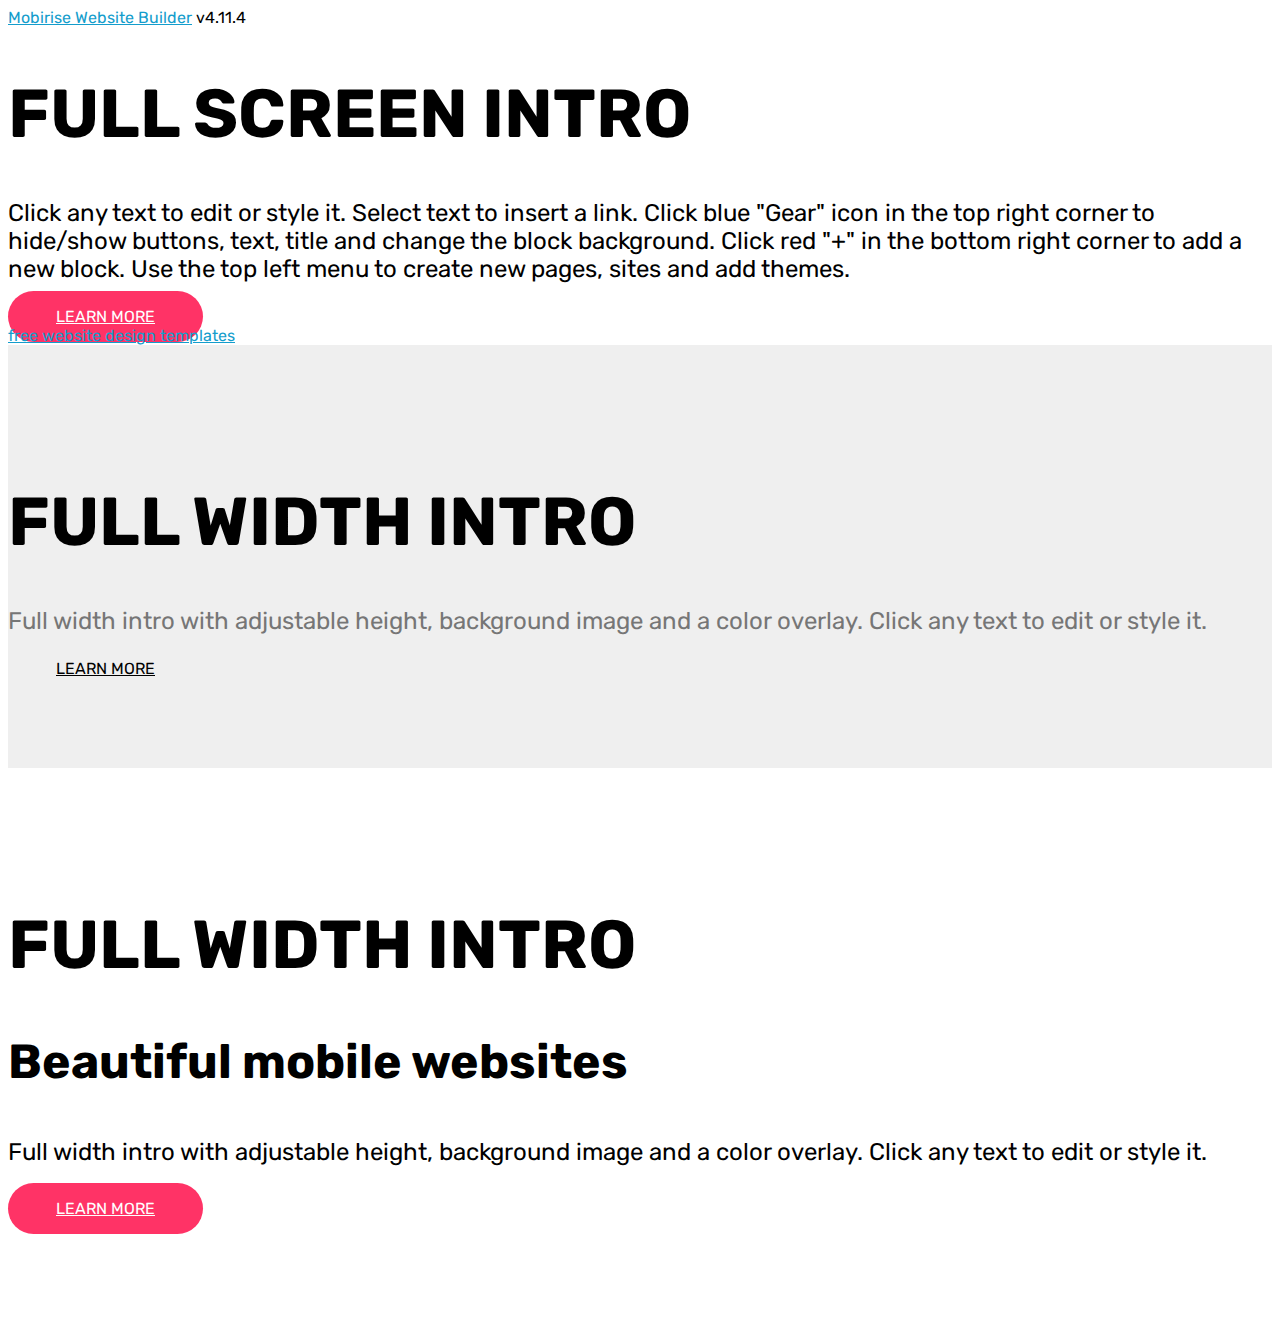
==== index.html @ 9117600d "create github pages" ====
<!DOCTYPE html>
<html  >
<head>
  <!-- Site made with Mobirise Website Builder v4.11.4, https://mobirise.com -->
  <meta charset="UTF-8">
  <meta http-equiv="X-UA-Compatible" content="IE=edge">
  <meta name="generator" content="Mobirise v4.11.4, mobirise.com">
  <meta name="viewport" content="width=device-width, initial-scale=1, minimum-scale=1">
  <link rel="shortcut icon" href="assets/images/logo4.png" type="image/x-icon">
  <meta name="description" content="">
  
  <title>Home</title>
  <link rel="stylesheet" href="assets/web/assets/mobirise-icons/mobirise-icons.css">
  <link rel="stylesheet" href="assets/bootstrap/css/bootstrap.min.css">
  <link rel="stylesheet" href="assets/bootstrap/css/bootstrap-grid.min.css">
  <link rel="stylesheet" href="assets/bootstrap/css/bootstrap-reboot.min.css">
  <link rel="stylesheet" href="assets/tether/tether.min.css">
  <link rel="stylesheet" href="assets/theme/css/style.css">
  <link rel="preload" as="style" href="assets/mobirise/css/mbr-additional.css"><link rel="stylesheet" href="assets/mobirise/css/mbr-additional.css" type="text/css">
  
  
  
</head>
<body>
  <section class="cid-rTSe61TqvQ mbr-fullscreen mbr-parallax-background" id="header2-0">

    

    <div class="mbr-overlay" style="opacity: 0.5; background-color: rgb(35, 35, 35);"></div>

    <div class="container align-center">
        <div class="row justify-content-md-center">
            <div class="mbr-white col-md-10">
                <h1 class="mbr-section-title mbr-bold pb-3 mbr-fonts-style display-1">
                    FULL SCREEN INTRO
                </h1>
                
                <p class="mbr-text pb-3 mbr-fonts-style display-5">
                    Click any text to edit or style it. Select text to insert a link. Click blue "Gear" icon in the top right corner to hide/show buttons, text, title and change the block background. Click red "+" in the bottom right corner to add a new block. Use the top left menu to create new pages, sites and add themes.
                </p>
                <div class="mbr-section-btn">
                    <a class="btn btn-md btn-secondary display-4" href="https://mobirise.co">LEARN MORE</a>
                    <a class="btn btn-md btn-white-outline display-4" href="https://mobirise.co">LIVE DEMO</a>
                </div>
            </div>
        </div>
    </div>
    <div class="mbr-arrow hidden-sm-down" aria-hidden="true">
        <a href="#next">
            <i class="mbri-down mbr-iconfont"></i>
        </a>
    </div>
</section>

<section class="engine"><a href="https://mobirise.info/m">free website design templates</a></section><section class="header1 cid-rTSe6mkwZi" id="header16-1">

    

    

    <div class="container">
        <div class="row justify-content-md-center">
            <div class="col-md-10 align-center">
                <h1 class="mbr-section-title mbr-bold pb-3 mbr-fonts-style display-1">
                    FULL WIDTH INTRO
                </h1>
                
                <p class="mbr-text pb-3 mbr-fonts-style display-5">
                    Full width intro with adjustable height, background image and a color overlay. Click any text to edit or style it.
                </p>
                <div class="mbr-section-btn"><a class="btn btn-md btn-black-outline display-4" href="https://mobirise.co">LEARN MORE</a>
                </div>
            </div>
        </div>
    </div>

</section>

<section class="header1 cid-rTSe6FiL7H mbr-parallax-background" id="header1-2">

    

    <div class="mbr-overlay" style="opacity: 0.6; background-color: rgb(20, 157, 204);">
    </div>

    <div class="container">
        <div class="row justify-content-md-center">
            <div class="mbr-white col-md-10">
                <h1 class="mbr-section-title align-center mbr-bold pb-3 mbr-fonts-style display-1">
                    FULL WIDTH INTRO
                </h1>
                <h3 class="mbr-section-subtitle align-center mbr-light pb-3 mbr-fonts-style display-2">
                    Beautiful mobile websites
                </h3>
                <p class="mbr-text align-center pb-3 mbr-fonts-style display-5">
                    Full width intro with adjustable height, background image and a color overlay. Click any text to edit or style it.
                </p>
                <div class="mbr-section-btn align-center"><a class="btn btn-md btn-secondary display-4" href="https://mobirise.co">
                        <span class="mbr-iconfont mbri-file"></span>LEARN MORE</a></div>
            </div>
        </div>
    </div>

</section>


  <script src="assets/web/assets/jquery/jquery.min.js"></script>
  <script src="assets/popper/popper.min.js"></script>
  <script src="assets/bootstrap/js/bootstrap.min.js"></script>
  <script src="assets/tether/tether.min.js"></script>
  <script src="assets/smoothscroll/smooth-scroll.js"></script>
  <script src="assets/parallax/jarallax.min.js"></script>
  <script src="assets/theme/js/script.js"></script>
  
  
</body>
</html>
---- assets/mobirise/css/mbr-additional.css ----
@import url(https://fonts.googleapis.com/css?family=Rubik:300,300i,400,400i,500,500i,700,700i,900,900i&display=swap);





body {
  font-family: Rubik;
}
.display-1 {
  font-family: 'Rubik', sans-serif;
  font-size: 4.25rem;
  font-display: swap;
}
.display-1 > .mbr-iconfont {
  font-size: 6.8rem;
}
.display-2 {
  font-family: 'Rubik', sans-serif;
  font-size: 3rem;
  font-display: swap;
}
.display-2 > .mbr-iconfont {
  font-size: 4.8rem;
}
.display-4 {
  font-family: 'Rubik', sans-serif;
  font-size: 1rem;
  font-display: swap;
}
.display-4 > .mbr-iconfont {
  font-size: 1.6rem;
}
.display-5 {
  font-family: 'Rubik', sans-serif;
  font-size: 1.5rem;
  font-display: swap;
}
.display-5 > .mbr-iconfont {
  font-size: 2.4rem;
}
.display-7 {
  font-family: 'Rubik', sans-serif;
  font-size: 1rem;
  font-display: swap;
}
.display-7 > .mbr-iconfont {
  font-size: 1.6rem;
}
/* ---- Fluid typography for mobile devices ---- */
/* 1.4 - font scale ratio ( bootstrap == 1.42857 ) */
/* 100vw - current viewport width */
/* (48 - 20)  48 == 48rem == 768px, 20 == 20rem == 320px(minimal supported viewport) */
/* 0.65 - min scale variable, may vary */
@media (max-width: 768px) {
  .display-1 {
    font-size: 3.4rem;
    font-size: calc( 2.1374999999999997rem + (4.25 - 2.1374999999999997) * ((100vw - 20rem) / (48 - 20)));
    line-height: calc( 1.4 * (2.1374999999999997rem + (4.25 - 2.1374999999999997) * ((100vw - 20rem) / (48 - 20))));
  }
  .display-2 {
    font-size: 2.4rem;
    font-size: calc( 1.7rem + (3 - 1.7) * ((100vw - 20rem) / (48 - 20)));
    line-height: calc( 1.4 * (1.7rem + (3 - 1.7) * ((100vw - 20rem) / (48 - 20))));
  }
  .display-4 {
    font-size: 0.8rem;
    font-size: calc( 1rem + (1 - 1) * ((100vw - 20rem) / (48 - 20)));
    line-height: calc( 1.4 * (1rem + (1 - 1) * ((100vw - 20rem) / (48 - 20))));
  }
  .display-5 {
    font-size: 1.2rem;
    font-size: calc( 1.175rem + (1.5 - 1.175) * ((100vw - 20rem) / (48 - 20)));
    line-height: calc( 1.4 * (1.175rem + (1.5 - 1.175) * ((100vw - 20rem) / (48 - 20))));
  }
}
/* Buttons */
.btn {
  padding: 1rem 3rem;
  border-radius: 3px;
}
.btn-sm {
  padding: 0.6rem 1.5rem;
  border-radius: 3px;
}
.btn-md {
  padding: 1rem 3rem;
  border-radius: 3px;
}
.btn-lg {
  padding: 1.2rem 3.2rem;
  border-radius: 3px;
}
.bg-primary {
  background-color: #149dcc !important;
}
.bg-success {
  background-color: #f7ed4a !important;
}
.bg-info {
  background-color: #82786e !important;
}
.bg-warning {
  background-color: #879a9f !important;
}
.bg-danger {
  background-color: #b1a374 !important;
}
.btn-primary,
.btn-primary:active {
  background-color: #149dcc !important;
  border-color: #149dcc !important;
  color: #ffffff !important;
}
.btn-primary:hover,
.btn-primary:focus,
.btn-primary.focus,
.btn-primary.active {
  color: #ffffff !important;
  background-color: #0d6786 !important;
  border-color: #0d6786 !important;
}
.btn-primary.disabled,
.btn-primary:disabled {
  color: #ffffff !important;
  background-color: #0d6786 !important;
  border-color: #0d6786 !important;
}
.btn-secondary,
.btn-secondary:active {
  background-color: #ff3366 !important;
  border-color: #ff3366 !important;
  color: #ffffff !important;
}
.btn-secondary:hover,
.btn-secondary:focus,
.btn-secondary.focus,
.btn-secondary.active {
  color: #ffffff !important;
  background-color: #e50039 !important;
  border-color: #e50039 !important;
}
.btn-secondary.disabled,
.btn-secondary:disabled {
  color: #ffffff !important;
  background-color: #e50039 !important;
  border-color: #e50039 !important;
}
.btn-info,
.btn-info:active {
  background-color: #82786e !important;
  border-color: #82786e !important;
  color: #ffffff !important;
}
.btn-info:hover,
.btn-info:focus,
.btn-info.focus,
.btn-info.active {
  color: #ffffff !important;
  background-color: #59524b !important;
  border-color: #59524b !important;
}
.btn-info.disabled,
.btn-info:disabled {
  color: #ffffff !important;
  background-color: #59524b !important;
  border-color: #59524b !important;
}
.btn-success,
.btn-success:active {
  background-color: #f7ed4a !important;
  border-color: #f7ed4a !important;
  color: #3f3c03 !important;
}
.btn-success:hover,
.btn-success:focus,
.btn-success.focus,
.btn-success.active {
  color: #3f3c03 !important;
  background-color: #eadd0a !important;
  border-color: #eadd0a !important;
}
.btn-success.disabled,
.btn-success:disabled {
  color: #3f3c03 !important;
  background-color: #eadd0a !important;
  border-color: #eadd0a !important;
}
.btn-warning,
.btn-warning:active {
  background-color: #879a9f !important;
  border-color: #879a9f !important;
  color: #ffffff !important;
}
.btn-warning:hover,
.btn-warning:focus,
.btn-warning.focus,
.btn-warning.active {
  color: #ffffff !important;
  background-color: #617479 !important;
  border-color: #617479 !important;
}
.btn-warning.disabled,
.btn-warning:disabled {
  color: #ffffff !important;
  background-color: #617479 !important;
  border-color: #617479 !important;
}
.btn-danger,
.btn-danger:active {
  background-color: #b1a374 !important;
  border-color: #b1a374 !important;
  color: #ffffff !important;
}
.btn-danger:hover,
.btn-danger:focus,
.btn-danger.focus,
.btn-danger.active {
  color: #ffffff !important;
  background-color: #8b7d4e !important;
  border-color: #8b7d4e !important;
}
.btn-danger.disabled,
.btn-danger:disabled {
  color: #ffffff !important;
  background-color: #8b7d4e !important;
  border-color: #8b7d4e !important;
}
.btn-white {
  color: #333333 !important;
}
.btn-white,
.btn-white:active {
  background-color: #ffffff !important;
  border-color: #ffffff !important;
  color: #808080 !important;
}
.btn-white:hover,
.btn-white:focus,
.btn-white.focus,
.btn-white.active {
  color: #808080 !important;
  background-color: #d9d9d9 !important;
  border-color: #d9d9d9 !important;
}
.btn-white.disabled,
.btn-white:disabled {
  color: #808080 !important;
  background-color: #d9d9d9 !important;
  border-color: #d9d9d9 !important;
}
.btn-black,
.btn-black:active {
  background-color: #333333 !important;
  border-color: #333333 !important;
  color: #ffffff !important;
}
.btn-black:hover,
.btn-black:focus,
.btn-black.focus,
.btn-black.active {
  color: #ffffff !important;
  background-color: #0d0d0d !important;
  border-color: #0d0d0d !important;
}
.btn-black.disabled,
.btn-black:disabled {
  color: #ffffff !important;
  background-color: #0d0d0d !important;
  border-color: #0d0d0d !important;
}
.btn-primary-outline,
.btn-primary-outline:active {
  background: none;
  border-color: #0b566f;
  color: #0b566f;
}
.btn-primary-outline:hover,
.btn-primary-outline:focus,
.btn-primary-outline.focus,
.btn-primary-outline.active {
  color: #ffffff;
  background-color: #149dcc;
  border-color: #149dcc;
}
.btn-primary-outline.disabled,
.btn-primary-outline:disabled {
  color: #ffffff !important;
  background-color: #149dcc !important;
  border-color: #149dcc !important;
}
.btn-secondary-outline,
.btn-secondary-outline:active {
  background: none;
  border-color: #cc0033;
  color: #cc0033;
}
.btn-secondary-outline:hover,
.btn-secondary-outline:focus,
.btn-secondary-outline.focus,
.btn-secondary-outline.active {
  color: #ffffff;
  background-color: #ff3366;
  border-color: #ff3366;
}
.btn-secondary-outline.disabled,
.btn-secondary-outline:disabled {
  color: #ffffff !important;
  background-color: #ff3366 !important;
  border-color: #ff3366 !important;
}
.btn-info-outline,
.btn-info-outline:active {
  background: none;
  border-color: #4b453f;
  color: #4b453f;
}
.btn-info-outline:hover,
.btn-info-outline:focus,
.btn-info-outline.focus,
.btn-info-outline.active {
  color: #ffffff;
  background-color: #82786e;
  border-color: #82786e;
}
.btn-info-outline.disabled,
.btn-info-outline:disabled {
  color: #ffffff !important;
  background-color: #82786e !important;
  border-color: #82786e !important;
}
.btn-success-outline,
.btn-success-outline:active {
  background: none;
  border-color: #d2c609;
  color: #d2c609;
}
.btn-success-outline:hover,
.btn-success-outline:focus,
.btn-success-outline.focus,
.btn-success-outline.active {
  color: #3f3c03;
  background-color: #f7ed4a;
  border-color: #f7ed4a;
}
.btn-success-outline.disabled,
.btn-success-outline:disabled {
  color: #3f3c03 !important;
  background-color: #f7ed4a !important;
  border-color: #f7ed4a !important;
}
.btn-warning-outline,
.btn-warning-outline:active {
  background: none;
  border-color: #55666b;
  color: #55666b;
}
.btn-warning-outline:hover,
.btn-warning-outline:focus,
.btn-warning-outline.focus,
.btn-warning-outline.active {
  color: #ffffff;
  background-color: #879a9f;
  border-color: #879a9f;
}
.btn-warning-outline.disabled,
.btn-warning-outline:disabled {
  color: #ffffff !important;
  background-color: #879a9f !important;
  border-color: #879a9f !important;
}
.btn-danger-outline,
.btn-danger-outline:active {
  background: none;
  border-color: #7a6e45;
  color: #7a6e45;
}
.btn-danger-outline:hover,
.btn-danger-outline:focus,
.btn-danger-outline.focus,
.btn-danger-outline.active {
  color: #ffffff;
  background-color: #b1a374;
  border-color: #b1a374;
}
.btn-danger-outline.disabled,
.btn-danger-outline:disabled {
  color: #ffffff !important;
  background-color: #b1a374 !important;
  border-color: #b1a374 !important;
}
.btn-black-outline,
.btn-black-outline:active {
  background: none;
  border-color: #000000;
  color: #000000;
}
.btn-black-outline:hover,
.btn-black-outline:focus,
.btn-black-outline.focus,
.btn-black-outline.active {
  color: #ffffff;
  background-color: #333333;
  border-color: #333333;
}
.btn-black-outline.disabled,
.btn-black-outline:disabled {
  color: #ffffff !important;
  background-color: #333333 !important;
  border-color: #333333 !important;
}
.btn-white-outline,
.btn-white-outline:active,
.btn-white-outline.active {
  background: none;
  border-color: #ffffff;
  color: #ffffff;
}
.btn-white-outline:hover,
.btn-white-outline:focus,
.btn-white-outline.focus {
  color: #333333;
  background-color: #ffffff;
  border-color: #ffffff;
}
.text-primary {
  color: #149dcc !important;
}
.text-secondary {
  color: #ff3366 !important;
}
.text-success {
  color: #f7ed4a !important;
}
.text-info {
  color: #82786e !important;
}
.text-warning {
  color: #879a9f !important;
}
.text-danger {
  color: #b1a374 !important;
}
.text-white {
  color: #ffffff !important;
}
.text-black {
  color: #000000 !important;
}
a.text-primary:hover,
a.text-primary:focus {
  color: #0b566f !important;
}
a.text-secondary:hover,
a.text-secondary:focus {
  color: #cc0033 !important;
}
a.text-success:hover,
a.text-success:focus {
  color: #d2c609 !important;
}
a.text-info:hover,
a.text-info:focus {
  color: #4b453f !important;
}
a.text-warning:hover,
a.text-warning:focus {
  color: #55666b !important;
}
a.text-danger:hover,
a.text-danger:focus {
  color: #7a6e45 !important;
}
a.text-white:hover,
a.text-white:focus {
  color: #b3b3b3 !important;
}
a.text-black:hover,
a.text-black:focus {
  color: #4d4d4d !important;
}
.alert-success {
  background-color: #70c770;
}
.alert-info {
  background-color: #82786e;
}
.alert-warning {
  background-color: #879a9f;
}
.alert-danger {
  background-color: #b1a374;
}
.mbr-section-btn a.btn:not(.btn-form) {
  border-radius: 100px;
}
.mbr-section-btn a.btn:not(.btn-form):hover,
.mbr-section-btn a.btn:not(.btn-form):focus {
  box-shadow: none !important;
}
.mbr-section-btn a.btn:not(.btn-form):hover,
.mbr-section-btn a.btn:not(.btn-form):focus {
  box-shadow: 0 10px 40px 0 rgba(0, 0, 0, 0.2) !important;
  -webkit-box-shadow: 0 10px 40px 0 rgba(0, 0, 0, 0.2) !important;
}
.mbr-gallery-filter li a {
  border-radius: 100px !important;
}
.mbr-gallery-filter li.active .btn {
  background-color: #149dcc;
  border-color: #149dcc;
  color: #ffffff;
}
.mbr-gallery-filter li.active .btn:focus {
  box-shadow: none;
}
.nav-tabs .nav-link {
  border-radius: 100px !important;
}
a,
a:hover {
  color: #149dcc;
}
.mbr-plan-header.bg-primary .mbr-plan-subtitle,
.mbr-plan-header.bg-primary .mbr-plan-price-desc {
  color: #b4e6f8;
}
.mbr-plan-header.bg-success .mbr-plan-subtitle,
.mbr-plan-header.bg-success .mbr-plan-price-desc {
  color: #ffffff;
}
.mbr-plan-header.bg-info .mbr-plan-subtitle,
.mbr-plan-header.bg-info .mbr-plan-price-desc {
  color: #beb8b2;
}
.mbr-plan-header.bg-warning .mbr-plan-subtitle,
.mbr-plan-header.bg-warning .mbr-plan-price-desc {
  color: #ced6d8;
}
.mbr-plan-header.bg-danger .mbr-plan-subtitle,
.mbr-plan-header.bg-danger .mbr-plan-price-desc {
  color: #dfd9c6;
}
/* Scroll to top button*/
.scrollToTop_wraper {
  display: none;
}
.form-control {
  font-family: 'Rubik', sans-serif;
  font-size: 1rem;
  font-display: swap;
}
.form-control > .mbr-iconfont {
  font-size: 1.6rem;
}
blockquote {
  border-color: #149dcc;
}
/* Forms */
.mbr-form .btn {
  margin: .4rem 0;
}
.mbr-form .input-group-btn a.btn {
  border-radius: 100px !important;
}
.mbr-form .input-group-btn a.btn:hover {
  box-shadow: 0 10px 40px 0 rgba(0, 0, 0, 0.2);
}
.mbr-form .input-group-btn button[type="submit"] {
  border-radius: 100px !important;
  padding: 1rem 3rem;
}
.mbr-form .input-group-btn button[type="submit"]:hover {
  box-shadow: 0 10px 40px 0 rgba(0, 0, 0, 0.2);
}
.form2 .form-control {
  border-top-left-radius: 100px;
  border-bottom-left-radius: 100px;
}
.form2 .input-group-btn a.btn {
  border-top-left-radius: 0 !important;
  border-bottom-left-radius: 0 !important;
}
.form2 .input-group-btn button[type="submit"] {
  border-top-left-radius: 0 !important;
  border-bottom-left-radius: 0 !important;
}
.form3 input[type="email"] {
  border-radius: 100px !important;
}
@media (max-width: 349px) {
  .form2 input[type="email"] {
    border-radius: 100px !important;
  }
  .form2 .input-group-btn a.btn {
    border-radius: 100px !important;
  }
  .form2 .input-group-btn button[type="submit"] {
    border-radius: 100px !important;
  }
}
@media (max-width: 767px) {
  .btn {
    font-size: .75rem !important;
  }
  .btn .mbr-iconfont {
    font-size: 1rem !important;
  }
}
/* Footer */
.mbr-footer-content li::before,
.mbr-footer .mbr-contacts li::before {
  background: #149dcc;
}
.mbr-footer-content li a:hover,
.mbr-footer .mbr-contacts li a:hover {
  color: #149dcc;
}
.footer3 input[type="email"],
.footer4 input[type="email"] {
  border-radius: 100px !important;
}
.footer3 .input-group-btn a.btn,
.footer4 .input-group-btn a.btn {
  border-radius: 100px !important;
}
.footer3 .input-group-btn button[type="submit"],
.footer4 .input-group-btn button[type="submit"] {
  border-radius: 100px !important;
}
/* Headers*/
.header13 .form-inline input[type="email"],
.header14 .form-inline input[type="email"] {
  border-radius: 100px;
}
.header13 .form-inline input[type="text"],
.header14 .form-inline input[type="text"] {
  border-radius: 100px;
}
.header13 .form-inline input[type="tel"],
.header14 .form-inline input[type="tel"] {
  border-radius: 100px;
}
.header13 .form-inline a.btn,
.header14 .form-inline a.btn {
  border-radius: 100px;
}
.header13 .form-inline button,
.header14 .form-inline button {
  border-radius: 100px !important;
}
@media screen and (-ms-high-contrast: active), (-ms-high-contrast: none) {
  .card-wrapper {
    flex: auto !important;
  }
}
.jq-selectbox li:hover,
.jq-selectbox li.selected {
  background-color: #149dcc;
  color: #ffffff;
}
.jq-selectbox .jq-selectbox__trigger-arrow,
.jq-number__spin.minus:after,
.jq-number__spin.plus:after {
  transition: 0.4s;
  border-top-color: currentColor;
  border-bottom-color: currentColor;
}
.jq-selectbox:hover .jq-selectbox__trigger-arrow,
.jq-number__spin.minus:hover:after,
.jq-number__spin.plus:hover:after {
  border-top-color: #149dcc;
  border-bottom-color: #149dcc;
}
.xdsoft_datetimepicker .xdsoft_calendar td.xdsoft_default,
.xdsoft_datetimepicker .xdsoft_calendar td.xdsoft_current,
.xdsoft_datetimepicker .xdsoft_timepicker .xdsoft_time_box > div > div.xdsoft_current {
  color: #ffffff !important;
  background-color: #149dcc !important;
  box-shadow: none !important;
}
.xdsoft_datetimepicker .xdsoft_calendar td:hover,
.xdsoft_datetimepicker .xdsoft_timepicker .xdsoft_time_box > div > div:hover {
  color: #ffffff !important;
  background: #ff3366 !important;
  box-shadow: none !important;
}
.lazy-bg {
  background-image: none !important;
}
.lazy-placeholder:not(section),
.lazy-none {
  display: block;
  position: relative;
  padding-bottom: 56.25%;
}
iframe.lazy-placeholder,
.lazy-placeholder:after {
  content: '';
  position: absolute;
  width: 100px;
  height: 100px;
  background: transparent no-repeat center;
  background-size: contain;
  top: 50%;
  left: 50%;
  transform: translateX(-50%) translateY(-50%);
  background-image: url("data:image/svg+xml;charset=UTF-8,%3csvg width='32' height='32' viewBox='0 0 64 64' xmlns='http://www.w3.org/2000/svg' stroke='%23149dcc' %3e%3cg fill='none' fill-rule='evenodd'%3e%3cg transform='translate(16 16)' stroke-width='2'%3e%3ccircle stroke-opacity='.5' cx='16' cy='16' r='16'/%3e%3cpath d='M32 16c0-9.94-8.06-16-16-16'%3e%3canimateTransform attributeName='transform' type='rotate' from='0 16 16' to='360 16 16' dur='1s' repeatCount='indefinite'/%3e%3c/path%3e%3c/g%3e%3c/g%3e%3c/svg%3e");
}
section.lazy-placeholder:after {
  opacity: 0.3;
}
.cid-rTSe61TqvQ {
  background-image: url("../../../assets/images/background4.jpg");
}
.cid-rTSe6mkwZi {
  padding-top: 90px;
  padding-bottom: 90px;
  background-color: #efefef;
}
.cid-rTSe6mkwZi P {
  color: #767676;
}
.cid-rTSe6FiL7H {
  padding-top: 90px;
  padding-bottom: 90px;
  background-image: url("../../../assets/images/background4.jpg");
}
.cid-rTSe9oNxMF {
  padding-top: 75px;
  padding-bottom: 75px;
  background-image: url("../../../assets/images/background4.jpg");
}
.cid-rTSe9oNxMF .mbr-media span {
  font-size: 48px;
  cursor: pointer;
  background-color: #ffffff;
  border-radius: 50%;
  width: 6rem;
  height: 6rem;
  line-height: 6rem;
  position: relative;
  display: inline-block;
  transition: all 0.25s;
  color: #353535;
}
.cid-rTSe9oNxMF .mbr-media span.mbri-play:before {
  position: absolute;
  left: 50%;
  -webkit-transform: translateX(-35%);
  -moz-transform: translateX(-35%);
  -ms-transform: translateX(-35%);
  -o-transform: translateX(-35%);
  transform: translateX(-35%);
}
.cid-rTSe9oNxMF .modalWindow {
  position: fixed;
  z-index: 5000;
  left: 0;
  top: 0;
  background-color: rgba(61, 61, 61, 0.65);
  width: 100%;
  height: 100%;
}
.cid-rTSe9oNxMF .modalWindow .modalWindow-container {
  display: table-cell;
  vertical-align: middle;
}
.cid-rTSe9oNxMF .modalWindow .modalWindow-video {
  height: calc(44.9943757vw);
  width: 80vw;
  margin: 0 auto;
}
.cid-rTSe9oNxMF a.close {
  position: absolute;
  right: 4vw;
  top: 4vh;
  color: #ffffff;
  z-index: 5000000;
  font-size: 37px;
  background: #000;
  padding: 20px;
  border-radius: 50%;
}
.cid-rTSe9oNxMF a.close:hover {
  color: #ffffff;
}
.cid-rTSe9EckKl {
  background-image: url("../../../assets/images/background3.jpg");
}
.cid-rTSe9EckKl h1 {
  color: #616161;
}
.cid-rTSe9EckKl h2,
.cid-rTSe9EckKl h3,
.cid-rTSe9EckKl p {
  color: #767676;
}
.cid-rTSe9EckKl .mbr-section-subtitle {
  font-style: italic;
}
.cid-rTSebx6vmB {
  padding-top: 90px;
  padding-bottom: 90px;
  background-color: #ffffff;
}
.cid-rTSebx6vmB .mbr-section-subtitle {
  color: #767676;
  font-weight: 300;
}
.cid-rTSebx6vmB .media-container-row {
  word-wrap: break-word;
  word-break: break-word;
  align-items: stretch;
  -webkit-align-items: stretch;
}
.cid-rTSebx6vmB .card_cont {
  -o-transition: all .5s;
  -ms-transition: all .5s;
  -moz-transition: all .5s;
  -webkit-transition: all .5s;
  transition: all .5s;
  -o-backface-visibility: hidden;
  -ms-backface-visibility: hidden;
  -moz-backface-visibility: hidden;
  -webkit-backface-visibility: hidden;
  backface-visibility: hidden;
  position: absolute;
  top: 0px;
  left: 0px;
  text-align: center;
  background-color: #eee;
}
.cid-rTSebx6vmB .card-front {
  z-index: 2;
  padding: 0;
  width: 100%;
  height: 100%;
  overflow: hidden;
}
.cid-rTSebx6vmB .card-front img {
  height: 100%;
  min-width: 100%;
  width: auto;
}
.cid-rTSebx6vmB .card_back {
  width: 100%;
  height: 100%;
  padding: 30px 30px;
  color: #ffffff;
  background-color: #55b4d4;
  z-index: 1;
  margin: 0;
  text-align: center;
  overflow: hidden;
  -o-transform: rotateY(-180deg);
  -ms-transform: rotateY(-180deg);
  -moz-transform: rotateY(-180deg);
  -webkit-transform: rotateY(-180deg);
  transform: rotateY(-180deg);
}
.cid-rTSebx6vmB .card {
  min-height: 300px;
}
.cid-rTSebx6vmB .card:hover .card-front {
  z-index: 1;
  -o-transform: rotateY(180deg);
  -ms-transform: rotateY(180deg);
  -moz-transform: rotateY(180deg);
  -webkit-transform: rotateY(180deg);
  transform: rotateY(180deg);
}
.cid-rTSebx6vmB .card:hover .card_back {
  z-index: 2;
  -o-transform: rotateY(0deg);
  -ms-transform: rotateY(0deg);
  -moz-transform: rotateY(0deg);
  -webkit-transform: rotateY(0deg);
  transform: rotateY(0deg);
}
.cid-rTSebx6vmB .builderCard .card_back {
  border-bottom-left-radius: 100px;
}
.cid-rTSebx6vmB .builderCard .card_cont {
  -o-backface-visibility: hidden;
  -ms-backface-visibility: hidd;
  -moz-backface-visibility: visible;
  -webkit-backface-visibility: visible;
  backface-visibility: visible;
}
.cid-rTSebZxuBo {
  padding-top: 90px;
  padding-bottom: 90px;
  background-color: #f9f9f9;
}
.cid-rTSebZxuBo .mbr-section-btn > * {
  margin: 0;
}
.cid-rTSebZxuBo h4 {
  font-weight: 500;
}
.cid-rTSebZxuBo p {
  color: #232323;
}
.cid-rTSebZxuBo .aside-content {
  -webkit-flex-basis: 100%;
  flex-basis: 100%;
  display: flex;
  flex-direction: column;
  justify-content: center;
}
.cid-rTSebZxuBo .block-content {
  display: -webkit-flex;
  flex-direction: column;
  -webkit-flex-direction: column;
  word-break: break-word;
}
.cid-rTSebZxuBo .media {
  margin: initial;
  align-items: center;
  -webkit-align-items: center;
}
.cid-rTSebZxuBo .mbr-figure {
  align-self: flex-start;
  -webkit-align-self: flex-start;
  -webkit-flex-shrink: 0;
  flex-shrink: 0;
}
.cid-rTSebZxuBo .card-img {
  padding-right: 2rem;
  width: auto;
}
.cid-rTSebZxuBo .card-img span {
  font-size: 72px;
  color: #707070;
}
@media (min-width: 992px) {
  .cid-rTSebZxuBo .mbr-figure {
    padding-right: 4rem;
  }
}
@media (max-width: 991px) {
  .cid-rTSebZxuBo .mbr-figure {
    padding-right: 0;
    padding-bottom: 1rem;
    margin-bottom: 2rem;
  }
}
@media (max-width: 300px) {
  .cid-rTSebZxuBo .card-img span {
    font-size: 40px !important;
  }
}
.cid-rTSebZxuBo .cost {
  text-decoration: line-through;
  color: #767676;
}
.cid-rTSefxT9nm {
  padding-top: 60px;
  padding-bottom: 60px;
  background-color: #ffffff;
}
.cid-rTSefxT9nm .progress {
  width: 100%;
}
.cid-rTSefxT9nm progress {
  height: 8px;
}
.cid-rTSefxT9nm h3 {
  text-align: center;
  font-weight: 300;
}
.cid-rTSefxT9nm .mbr-section-subtitle {
  color: #767676;
}
.cid-rTSefxT9nm .progress_value {
  position: relative;
}
.cid-rTSefxT9nm .progress_elements {
  margin: 0 auto;
}
.cid-rTSefxT9nm .title-wrap {
  display: flex;
  justify-content: space-between;
  -webkit-justify-content: space-between;
}
.cid-rTSefxT9nm .progress1 .progressbar-number:before,
.cid-rTSefxT9nm .progress2 .progressbar-number:before,
.cid-rTSefxT9nm .progress3 .progressbar-number:before,
.cid-rTSefxT9nm .progress4 .progressbar-number:before {
  position: absolute;
  right: 15px;
  top: 0;
}
.cid-rTSefxT9nm progress[value]::-webkit-progress-bar {
  background: rgba(206, 206, 206, 0.4);
}
.cid-rTSefxT9nm progress::-webkit-progress-value {
  background: #149dcc;
}
.cid-rTSefxT9nm progress[value]::-moz-progress-bar {
  background: #149dcc;
}
.cid-rTSefxT9nm progress::-ms-fill {
  background: #149dcc;
}
.cid-rTSefxT9nm .progress1 .progressbar-number:before {
  content: '70';
}
.cid-rTSefxT9nm .progress2 .progressbar-number:before {
  content: '80';
}
.cid-rTSefxT9nm .progress3 .progressbar-number:before {
  content: '90';
}
.cid-rTSefxT9nm .progress4 .progressbar-number:before {
  content: '100';
}
.cid-rTSefxT9nm .progress-primary {
  background: rgba(206, 206, 206, 0.4);
  border: none;
  outline: none;
}
.cid-rTSefxT9nm .progress-primary::-webkit-progress-bar {
  background: rgba(206, 206, 206, 0.4);
}
.cid-rTSefxT9nm .progress_value span {
  padding-left: 30px;
}
.cid-rTSefQvpoW {
  padding-top: 90px;
  padding-bottom: 90px;
  background-color: #ffffff;
}
.cid-rTSefQvpoW h3 {
  text-align: center;
  font-weight: 300;
}
.cid-rTSefQvpoW .progress {
  width: 100%;
}
.cid-rTSefQvpoW .title-wrap {
  display: flex;
  justify-content: space-between;
  -webkit-justify-content: space-between;
}
.cid-rTSefQvpoW progress {
  height: 8px;
}
.cid-rTSefQvpoW .progressbar-number {
  display: inline-block;
}
.cid-rTSefQvpoW .progress-primary {
  background: rgba(206, 206, 206, 0.4);
  border: none;
  outline: none;
}
.cid-rTSefQvpoW .progress-primary::-webkit-progress-bar {
  background: rgba(206, 206, 206, 0.4);
}
.cid-rTSefQvpoW .mbr-section-subtitle {
  color: #767676;
}
.cid-rTSefQvpoW .section-content-title {
  font-weight: 500;
}
.cid-rTSefQvpoW .progress_value {
  position: relative;
}
.cid-rTSefQvpoW .progress1 .progressbar-number:before,
.cid-rTSefQvpoW .progress2 .progressbar-number:before,
.cid-rTSefQvpoW .progress3 .progressbar-number:before,
.cid-rTSefQvpoW .progress4 .progressbar-number:before,
.cid-rTSefQvpoW .progress5 .progressbar-number:before {
  position: absolute;
  right: 15px;
  top: 0;
}
.cid-rTSefQvpoW progress[value]::-webkit-progress-bar {
  background: rgba(206, 206, 206, 0.4);
}
.cid-rTSefQvpoW progress::-webkit-progress-value {
  background: #149dcc;
}
.cid-rTSefQvpoW progress[value]::-moz-progress-bar {
  background: #149dcc;
}
.cid-rTSefQvpoW progress::-ms-fill {
  background: #149dcc;
}
.cid-rTSefQvpoW .progress1 .progressbar-number:before {
  content: '100';
}
.cid-rTSefQvpoW .progress2 .progressbar-number:before {
  content: '90';
}
.cid-rTSefQvpoW .progress3 .progressbar-number:before {
  content: '80';
}
.cid-rTSefQvpoW .progress4 .progressbar-number:before {
  content: '70';
}
.cid-rTSefQvpoW .progress5 .progressbar-number:before {
  content: '60';
}
@media (min-width: 768px) {
  .cid-rTSefQvpoW .text-elements {
    padding-right: 3rem;
  }
  .cid-rTSefQvpoW .progress_elements {
    padding-left: 3rem;
  }
}
---- assets/mobirise/css/mbr-additional.css ----
@import url(https://fonts.googleapis.com/css?family=Rubik:300,300i,400,400i,500,500i,700,700i,900,900i&display=swap);





body {
  font-family: Rubik;
}
.display-1 {
  font-family: 'Rubik', sans-serif;
  font-size: 4.25rem;
  font-display: swap;
}
.display-1 > .mbr-iconfont {
  font-size: 6.8rem;
}
.display-2 {
  font-family: 'Rubik', sans-serif;
  font-size: 3rem;
  font-display: swap;
}
.display-2 > .mbr-iconfont {
  font-size: 4.8rem;
}
.display-4 {
  font-family: 'Rubik', sans-serif;
  font-size: 1rem;
  font-display: swap;
}
.display-4 > .mbr-iconfont {
  font-size: 1.6rem;
}
.display-5 {
  font-family: 'Rubik', sans-serif;
  font-size: 1.5rem;
  font-display: swap;
}
.display-5 > .mbr-iconfont {
  font-size: 2.4rem;
}
.display-7 {
  font-family: 'Rubik', sans-serif;
  font-size: 1rem;
  font-display: swap;
}
.display-7 > .mbr-iconfont {
  font-size: 1.6rem;
}
/* ---- Fluid typography for mobile devices ---- */
/* 1.4 - font scale ratio ( bootstrap == 1.42857 ) */
/* 100vw - current viewport width */
/* (48 - 20)  48 == 48rem == 768px, 20 == 20rem == 320px(minimal supported viewport) */
/* 0.65 - min scale variable, may vary */
@media (max-width: 768px) {
  .display-1 {
    font-size: 3.4rem;
    font-size: calc( 2.1374999999999997rem + (4.25 - 2.1374999999999997) * ((100vw - 20rem) / (48 - 20)));
    line-height: calc( 1.4 * (2.1374999999999997rem + (4.25 - 2.1374999999999997) * ((100vw - 20rem) / (48 - 20))));
  }
  .display-2 {
    font-size: 2.4rem;
    font-size: calc( 1.7rem + (3 - 1.7) * ((100vw - 20rem) / (48 - 20)));
    line-height: calc( 1.4 * (1.7rem + (3 - 1.7) * ((100vw - 20rem) / (48 - 20))));
  }
  .display-4 {
    font-size: 0.8rem;
    font-size: calc( 1rem + (1 - 1) * ((100vw - 20rem) / (48 - 20)));
    line-height: calc( 1.4 * (1rem + (1 - 1) * ((100vw - 20rem) / (48 - 20))));
  }
  .display-5 {
    font-size: 1.2rem;
    font-size: calc( 1.175rem + (1.5 - 1.175) * ((100vw - 20rem) / (48 - 20)));
    line-height: calc( 1.4 * (1.175rem + (1.5 - 1.175) * ((100vw - 20rem) / (48 - 20))));
  }
}
/* Buttons */
.btn {
  padding: 1rem 3rem;
  border-radius: 3px;
}
.btn-sm {
  padding: 0.6rem 1.5rem;
  border-radius: 3px;
}
.btn-md {
  padding: 1rem 3rem;
  border-radius: 3px;
}
.btn-lg {
  padding: 1.2rem 3.2rem;
  border-radius: 3px;
}
.bg-primary {
  background-color: #149dcc !important;
}
.bg-success {
  background-color: #f7ed4a !important;
}
.bg-info {
  background-color: #82786e !important;
}
.bg-warning {
  background-color: #879a9f !important;
}
.bg-danger {
  background-color: #b1a374 !important;
}
.btn-primary,
.btn-primary:active {
  background-color: #149dcc !important;
  border-color: #149dcc !important;
  color: #ffffff !important;
}
.btn-primary:hover,
.btn-primary:focus,
.btn-primary.focus,
.btn-primary.active {
  color: #ffffff !important;
  background-color: #0d6786 !important;
  border-color: #0d6786 !important;
}
.btn-primary.disabled,
.btn-primary:disabled {
  color: #ffffff !important;
  background-color: #0d6786 !important;
  border-color: #0d6786 !important;
}
.btn-secondary,
.btn-secondary:active {
  background-color: #ff3366 !important;
  border-color: #ff3366 !important;
  color: #ffffff !important;
}
.btn-secondary:hover,
.btn-secondary:focus,
.btn-secondary.focus,
.btn-secondary.active {
  color: #ffffff !important;
  background-color: #e50039 !important;
  border-color: #e50039 !important;
}
.btn-secondary.disabled,
.btn-secondary:disabled {
  color: #ffffff !important;
  background-color: #e50039 !important;
  border-color: #e50039 !important;
}
.btn-info,
.btn-info:active {
  background-color: #82786e !important;
  border-color: #82786e !important;
  color: #ffffff !important;
}
.btn-info:hover,
.btn-info:focus,
.btn-info.focus,
.btn-info.active {
  color: #ffffff !important;
  background-color: #59524b !important;
  border-color: #59524b !important;
}
.btn-info.disabled,
.btn-info:disabled {
  color: #ffffff !important;
  background-color: #59524b !important;
  border-color: #59524b !important;
}
.btn-success,
.btn-success:active {
  background-color: #f7ed4a !important;
  border-color: #f7ed4a !important;
  color: #3f3c03 !important;
}
.btn-success:hover,
.btn-success:focus,
.btn-success.focus,
.btn-success.active {
  color: #3f3c03 !important;
  background-color: #eadd0a !important;
  border-color: #eadd0a !important;
}
.btn-success.disabled,
.btn-success:disabled {
  color: #3f3c03 !important;
  background-color: #eadd0a !important;
  border-color: #eadd0a !important;
}
.btn-warning,
.btn-warning:active {
  background-color: #879a9f !important;
  border-color: #879a9f !important;
  color: #ffffff !important;
}
.btn-warning:hover,
.btn-warning:focus,
.btn-warning.focus,
.btn-warning.active {
  color: #ffffff !important;
  background-color: #617479 !important;
  border-color: #617479 !important;
}
.btn-warning.disabled,
.btn-warning:disabled {
  color: #ffffff !important;
  background-color: #617479 !important;
  border-color: #617479 !important;
}
.btn-danger,
.btn-danger:active {
  background-color: #b1a374 !important;
  border-color: #b1a374 !important;
  color: #ffffff !important;
}
.btn-danger:hover,
.btn-danger:focus,
.btn-danger.focus,
.btn-danger.active {
  color: #ffffff !important;
  background-color: #8b7d4e !important;
  border-color: #8b7d4e !important;
}
.btn-danger.disabled,
.btn-danger:disabled {
  color: #ffffff !important;
  background-color: #8b7d4e !important;
  border-color: #8b7d4e !important;
}
.btn-white {
  color: #333333 !important;
}
.btn-white,
.btn-white:active {
  background-color: #ffffff !important;
  border-color: #ffffff !important;
  color: #808080 !important;
}
.btn-white:hover,
.btn-white:focus,
.btn-white.focus,
.btn-white.active {
  color: #808080 !important;
  background-color: #d9d9d9 !important;
  border-color: #d9d9d9 !important;
}
.btn-white.disabled,
.btn-white:disabled {
  color: #808080 !important;
  background-color: #d9d9d9 !important;
  border-color: #d9d9d9 !important;
}
.btn-black,
.btn-black:active {
  background-color: #333333 !important;
  border-color: #333333 !important;
  color: #ffffff !important;
}
.btn-black:hover,
.btn-black:focus,
.btn-black.focus,
.btn-black.active {
  color: #ffffff !important;
  background-color: #0d0d0d !important;
  border-color: #0d0d0d !important;
}
.btn-black.disabled,
.btn-black:disabled {
  color: #ffffff !important;
  background-color: #0d0d0d !important;
  border-color: #0d0d0d !important;
}
.btn-primary-outline,
.btn-primary-outline:active {
  background: none;
  border-color: #0b566f;
  color: #0b566f;
}
.btn-primary-outline:hover,
.btn-primary-outline:focus,
.btn-primary-outline.focus,
.btn-primary-outline.active {
  color: #ffffff;
  background-color: #149dcc;
  border-color: #149dcc;
}
.btn-primary-outline.disabled,
.btn-primary-outline:disabled {
  color: #ffffff !important;
  background-color: #149dcc !important;
  border-color: #149dcc !important;
}
.btn-secondary-outline,
.btn-secondary-outline:active {
  background: none;
  border-color: #cc0033;
  color: #cc0033;
}
.btn-secondary-outline:hover,
.btn-secondary-outline:focus,
.btn-secondary-outline.focus,
.btn-secondary-outline.active {
  color: #ffffff;
  background-color: #ff3366;
  border-color: #ff3366;
}
.btn-secondary-outline.disabled,
.btn-secondary-outline:disabled {
  color: #ffffff !important;
  background-color: #ff3366 !important;
  border-color: #ff3366 !important;
}
.btn-info-outline,
.btn-info-outline:active {
  background: none;
  border-color: #4b453f;
  color: #4b453f;
}
.btn-info-outline:hover,
.btn-info-outline:focus,
.btn-info-outline.focus,
.btn-info-outline.active {
  color: #ffffff;
  background-color: #82786e;
  border-color: #82786e;
}
.btn-info-outline.disabled,
.btn-info-outline:disabled {
  color: #ffffff !important;
  background-color: #82786e !important;
  border-color: #82786e !important;
}
.btn-success-outline,
.btn-success-outline:active {
  background: none;
  border-color: #d2c609;
  color: #d2c609;
}
.btn-success-outline:hover,
.btn-success-outline:focus,
.btn-success-outline.focus,
.btn-success-outline.active {
  color: #3f3c03;
  background-color: #f7ed4a;
  border-color: #f7ed4a;
}
.btn-success-outline.disabled,
.btn-success-outline:disabled {
  color: #3f3c03 !important;
  background-color: #f7ed4a !important;
  border-color: #f7ed4a !important;
}
.btn-warning-outline,
.btn-warning-outline:active {
  background: none;
  border-color: #55666b;
  color: #55666b;
}
.btn-warning-outline:hover,
.btn-warning-outline:focus,
.btn-warning-outline.focus,
.btn-warning-outline.active {
  color: #ffffff;
  background-color: #879a9f;
  border-color: #879a9f;
}
.btn-warning-outline.disabled,
.btn-warning-outline:disabled {
  color: #ffffff !important;
  background-color: #879a9f !important;
  border-color: #879a9f !important;
}
.btn-danger-outline,
.btn-danger-outline:active {
  background: none;
  border-color: #7a6e45;
  color: #7a6e45;
}
.btn-danger-outline:hover,
.btn-danger-outline:focus,
.btn-danger-outline.focus,
.btn-danger-outline.active {
  color: #ffffff;
  background-color: #b1a374;
  border-color: #b1a374;
}
.btn-danger-outline.disabled,
.btn-danger-outline:disabled {
  color: #ffffff !important;
  background-color: #b1a374 !important;
  border-color: #b1a374 !important;
}
.btn-black-outline,
.btn-black-outline:active {
  background: none;
  border-color: #000000;
  color: #000000;
}
.btn-black-outline:hover,
.btn-black-outline:focus,
.btn-black-outline.focus,
.btn-black-outline.active {
  color: #ffffff;
  background-color: #333333;
  border-color: #333333;
}
.btn-black-outline.disabled,
.btn-black-outline:disabled {
  color: #ffffff !important;
  background-color: #333333 !important;
  border-color: #333333 !important;
}
.btn-white-outline,
.btn-white-outline:active,
.btn-white-outline.active {
  background: none;
  border-color: #ffffff;
  color: #ffffff;
}
.btn-white-outline:hover,
.btn-white-outline:focus,
.btn-white-outline.focus {
  color: #333333;
  background-color: #ffffff;
  border-color: #ffffff;
}
.text-primary {
  color: #149dcc !important;
}
.text-secondary {
  color: #ff3366 !important;
}
.text-success {
  color: #f7ed4a !important;
}
.text-info {
  color: #82786e !important;
}
.text-warning {
  color: #879a9f !important;
}
.text-danger {
  color: #b1a374 !important;
}
.text-white {
  color: #ffffff !important;
}
.text-black {
  color: #000000 !important;
}
a.text-primary:hover,
a.text-primary:focus {
  color: #0b566f !important;
}
a.text-secondary:hover,
a.text-secondary:focus {
  color: #cc0033 !important;
}
a.text-success:hover,
a.text-success:focus {
  color: #d2c609 !important;
}
a.text-info:hover,
a.text-info:focus {
  color: #4b453f !important;
}
a.text-warning:hover,
a.text-warning:focus {
  color: #55666b !important;
}
a.text-danger:hover,
a.text-danger:focus {
  color: #7a6e45 !important;
}
a.text-white:hover,
a.text-white:focus {
  color: #b3b3b3 !important;
}
a.text-black:hover,
a.text-black:focus {
  color: #4d4d4d !important;
}
.alert-success {
  background-color: #70c770;
}
.alert-info {
  background-color: #82786e;
}
.alert-warning {
  background-color: #879a9f;
}
.alert-danger {
  background-color: #b1a374;
}
.mbr-section-btn a.btn:not(.btn-form) {
  border-radius: 100px;
}
.mbr-section-btn a.btn:not(.btn-form):hover,
.mbr-section-btn a.btn:not(.btn-form):focus {
  box-shadow: none !important;
}
.mbr-section-btn a.btn:not(.btn-form):hover,
.mbr-section-btn a.btn:not(.btn-form):focus {
  box-shadow: 0 10px 40px 0 rgba(0, 0, 0, 0.2) !important;
  -webkit-box-shadow: 0 10px 40px 0 rgba(0, 0, 0, 0.2) !important;
}
.mbr-gallery-filter li a {
  border-radius: 100px !important;
}
.mbr-gallery-filter li.active .btn {
  background-color: #149dcc;
  border-color: #149dcc;
  color: #ffffff;
}
.mbr-gallery-filter li.active .btn:focus {
  box-shadow: none;
}
.nav-tabs .nav-link {
  border-radius: 100px !important;
}
a,
a:hover {
  color: #149dcc;
}
.mbr-plan-header.bg-primary .mbr-plan-subtitle,
.mbr-plan-header.bg-primary .mbr-plan-price-desc {
  color: #b4e6f8;
}
.mbr-plan-header.bg-success .mbr-plan-subtitle,
.mbr-plan-header.bg-success .mbr-plan-price-desc {
  color: #ffffff;
}
.mbr-plan-header.bg-info .mbr-plan-subtitle,
.mbr-plan-header.bg-info .mbr-plan-price-desc {
  color: #beb8b2;
}
.mbr-plan-header.bg-warning .mbr-plan-subtitle,
.mbr-plan-header.bg-warning .mbr-plan-price-desc {
  color: #ced6d8;
}
.mbr-plan-header.bg-danger .mbr-plan-subtitle,
.mbr-plan-header.bg-danger .mbr-plan-price-desc {
  color: #dfd9c6;
}
/* Scroll to top button*/
.scrollToTop_wraper {
  display: none;
}
.form-control {
  font-family: 'Rubik', sans-serif;
  font-size: 1rem;
  font-display: swap;
}
.form-control > .mbr-iconfont {
  font-size: 1.6rem;
}
blockquote {
  border-color: #149dcc;
}
/* Forms */
.mbr-form .btn {
  margin: .4rem 0;
}
.mbr-form .input-group-btn a.btn {
  border-radius: 100px !important;
}
.mbr-form .input-group-btn a.btn:hover {
  box-shadow: 0 10px 40px 0 rgba(0, 0, 0, 0.2);
}
.mbr-form .input-group-btn button[type="submit"] {
  border-radius: 100px !important;
  padding: 1rem 3rem;
}
.mbr-form .input-group-btn button[type="submit"]:hover {
  box-shadow: 0 10px 40px 0 rgba(0, 0, 0, 0.2);
}
.form2 .form-control {
  border-top-left-radius: 100px;
  border-bottom-left-radius: 100px;
}
.form2 .input-group-btn a.btn {
  border-top-left-radius: 0 !important;
  border-bottom-left-radius: 0 !important;
}
.form2 .input-group-btn button[type="submit"] {
  border-top-left-radius: 0 !important;
  border-bottom-left-radius: 0 !important;
}
.form3 input[type="email"] {
  border-radius: 100px !important;
}
@media (max-width: 349px) {
  .form2 input[type="email"] {
    border-radius: 100px !important;
  }
  .form2 .input-group-btn a.btn {
    border-radius: 100px !important;
  }
  .form2 .input-group-btn button[type="submit"] {
    border-radius: 100px !important;
  }
}
@media (max-width: 767px) {
  .btn {
    font-size: .75rem !important;
  }
  .btn .mbr-iconfont {
    font-size: 1rem !important;
  }
}
/* Footer */
.mbr-footer-content li::before,
.mbr-footer .mbr-contacts li::before {
  background: #149dcc;
}
.mbr-footer-content li a:hover,
.mbr-footer .mbr-contacts li a:hover {
  color: #149dcc;
}
.footer3 input[type="email"],
.footer4 input[type="email"] {
  border-radius: 100px !important;
}
.footer3 .input-group-btn a.btn,
.footer4 .input-group-btn a.btn {
  border-radius: 100px !important;
}
.footer3 .input-group-btn button[type="submit"],
.footer4 .input-group-btn button[type="submit"] {
  border-radius: 100px !important;
}
/* Headers*/
.header13 .form-inline input[type="email"],
.header14 .form-inline input[type="email"] {
  border-radius: 100px;
}
.header13 .form-inline input[type="text"],
.header14 .form-inline input[type="text"] {
  border-radius: 100px;
}
.header13 .form-inline input[type="tel"],
.header14 .form-inline input[type="tel"] {
  border-radius: 100px;
}
.header13 .form-inline a.btn,
.header14 .form-inline a.btn {
  border-radius: 100px;
}
.header13 .form-inline button,
.header14 .form-inline button {
  border-radius: 100px !important;
}
@media screen and (-ms-high-contrast: active), (-ms-high-contrast: none) {
  .card-wrapper {
    flex: auto !important;
  }
}
.jq-selectbox li:hover,
.jq-selectbox li.selected {
  background-color: #149dcc;
  color: #ffffff;
}
.jq-selectbox .jq-selectbox__trigger-arrow,
.jq-number__spin.minus:after,
.jq-number__spin.plus:after {
  transition: 0.4s;
  border-top-color: currentColor;
  border-bottom-color: currentColor;
}
.jq-selectbox:hover .jq-selectbox__trigger-arrow,
.jq-number__spin.minus:hover:after,
.jq-number__spin.plus:hover:after {
  border-top-color: #149dcc;
  border-bottom-color: #149dcc;
}
.xdsoft_datetimepicker .xdsoft_calendar td.xdsoft_default,
.xdsoft_datetimepicker .xdsoft_calendar td.xdsoft_current,
.xdsoft_datetimepicker .xdsoft_timepicker .xdsoft_time_box > div > div.xdsoft_current {
  color: #ffffff !important;
  background-color: #149dcc !important;
  box-shadow: none !important;
}
.xdsoft_datetimepicker .xdsoft_calendar td:hover,
.xdsoft_datetimepicker .xdsoft_timepicker .xdsoft_time_box > div > div:hover {
  color: #ffffff !important;
  background: #ff3366 !important;
  box-shadow: none !important;
}
.lazy-bg {
  background-image: none !important;
}
.lazy-placeholder:not(section),
.lazy-none {
  display: block;
  position: relative;
  padding-bottom: 56.25%;
}
iframe.lazy-placeholder,
.lazy-placeholder:after {
  content: '';
  position: absolute;
  width: 100px;
  height: 100px;
  background: transparent no-repeat center;
  background-size: contain;
  top: 50%;
  left: 50%;
  transform: translateX(-50%) translateY(-50%);
  background-image: url("data:image/svg+xml;charset=UTF-8,%3csvg width='32' height='32' viewBox='0 0 64 64' xmlns='http://www.w3.org/2000/svg' stroke='%23149dcc' %3e%3cg fill='none' fill-rule='evenodd'%3e%3cg transform='translate(16 16)' stroke-width='2'%3e%3ccircle stroke-opacity='.5' cx='16' cy='16' r='16'/%3e%3cpath d='M32 16c0-9.94-8.06-16-16-16'%3e%3canimateTransform attributeName='transform' type='rotate' from='0 16 16' to='360 16 16' dur='1s' repeatCount='indefinite'/%3e%3c/path%3e%3c/g%3e%3c/g%3e%3c/svg%3e");
}
section.lazy-placeholder:after {
  opacity: 0.3;
}
.cid-rTSe61TqvQ {
  background-image: url("../../../assets/images/background4.jpg");
}
.cid-rTSe6mkwZi {
  padding-top: 90px;
  padding-bottom: 90px;
  background-color: #efefef;
}
.cid-rTSe6mkwZi P {
  color: #767676;
}
.cid-rTSe6FiL7H {
  padding-top: 90px;
  padding-bottom: 90px;
  background-image: url("../../../assets/images/background4.jpg");
}
.cid-rTSe9oNxMF {
  padding-top: 75px;
  padding-bottom: 75px;
  background-image: url("../../../assets/images/background4.jpg");
}
.cid-rTSe9oNxMF .mbr-media span {
  font-size: 48px;
  cursor: pointer;
  background-color: #ffffff;
  border-radius: 50%;
  width: 6rem;
  height: 6rem;
  line-height: 6rem;
  position: relative;
  display: inline-block;
  transition: all 0.25s;
  color: #353535;
}
.cid-rTSe9oNxMF .mbr-media span.mbri-play:before {
  position: absolute;
  left: 50%;
  -webkit-transform: translateX(-35%);
  -moz-transform: translateX(-35%);
  -ms-transform: translateX(-35%);
  -o-transform: translateX(-35%);
  transform: translateX(-35%);
}
.cid-rTSe9oNxMF .modalWindow {
  position: fixed;
  z-index: 5000;
  left: 0;
  top: 0;
  background-color: rgba(61, 61, 61, 0.65);
  width: 100%;
  height: 100%;
}
.cid-rTSe9oNxMF .modalWindow .modalWindow-container {
  display: table-cell;
  vertical-align: middle;
}
.cid-rTSe9oNxMF .modalWindow .modalWindow-video {
  height: calc(44.9943757vw);
  width: 80vw;
  margin: 0 auto;
}
.cid-rTSe9oNxMF a.close {
  position: absolute;
  right: 4vw;
  top: 4vh;
  color: #ffffff;
  z-index: 5000000;
  font-size: 37px;
  background: #000;
  padding: 20px;
  border-radius: 50%;
}
.cid-rTSe9oNxMF a.close:hover {
  color: #ffffff;
}
.cid-rTSe9EckKl {
  background-image: url("../../../assets/images/background3.jpg");
}
.cid-rTSe9EckKl h1 {
  color: #616161;
}
.cid-rTSe9EckKl h2,
.cid-rTSe9EckKl h3,
.cid-rTSe9EckKl p {
  color: #767676;
}
.cid-rTSe9EckKl .mbr-section-subtitle {
  font-style: italic;
}
.cid-rTSebx6vmB {
  padding-top: 90px;
  padding-bottom: 90px;
  background-color: #ffffff;
}
.cid-rTSebx6vmB .mbr-section-subtitle {
  color: #767676;
  font-weight: 300;
}
.cid-rTSebx6vmB .media-container-row {
  word-wrap: break-word;
  word-break: break-word;
  align-items: stretch;
  -webkit-align-items: stretch;
}
.cid-rTSebx6vmB .card_cont {
  -o-transition: all .5s;
  -ms-transition: all .5s;
  -moz-transition: all .5s;
  -webkit-transition: all .5s;
  transition: all .5s;
  -o-backface-visibility: hidden;
  -ms-backface-visibility: hidden;
  -moz-backface-visibility: hidden;
  -webkit-backface-visibility: hidden;
  backface-visibility: hidden;
  position: absolute;
  top: 0px;
  left: 0px;
  text-align: center;
  background-color: #eee;
}
.cid-rTSebx6vmB .card-front {
  z-index: 2;
  padding: 0;
  width: 100%;
  height: 100%;
  overflow: hidden;
}
.cid-rTSebx6vmB .card-front img {
  height: 100%;
  min-width: 100%;
  width: auto;
}
.cid-rTSebx6vmB .card_back {
  width: 100%;
  height: 100%;
  padding: 30px 30px;
  color: #ffffff;
  background-color: #55b4d4;
  z-index: 1;
  margin: 0;
  text-align: center;
  overflow: hidden;
  -o-transform: rotateY(-180deg);
  -ms-transform: rotateY(-180deg);
  -moz-transform: rotateY(-180deg);
  -webkit-transform: rotateY(-180deg);
  transform: rotateY(-180deg);
}
.cid-rTSebx6vmB .card {
  min-height: 300px;
}
.cid-rTSebx6vmB .card:hover .card-front {
  z-index: 1;
  -o-transform: rotateY(180deg);
  -ms-transform: rotateY(180deg);
  -moz-transform: rotateY(180deg);
  -webkit-transform: rotateY(180deg);
  transform: rotateY(180deg);
}
.cid-rTSebx6vmB .card:hover .card_back {
  z-index: 2;
  -o-transform: rotateY(0deg);
  -ms-transform: rotateY(0deg);
  -moz-transform: rotateY(0deg);
  -webkit-transform: rotateY(0deg);
  transform: rotateY(0deg);
}
.cid-rTSebx6vmB .builderCard .card_back {
  border-bottom-left-radius: 100px;
}
.cid-rTSebx6vmB .builderCard .card_cont {
  -o-backface-visibility: hidden;
  -ms-backface-visibility: hidd;
  -moz-backface-visibility: visible;
  -webkit-backface-visibility: visible;
  backface-visibility: visible;
}
.cid-rTSebZxuBo {
  padding-top: 90px;
  padding-bottom: 90px;
  background-color: #f9f9f9;
}
.cid-rTSebZxuBo .mbr-section-btn > * {
  margin: 0;
}
.cid-rTSebZxuBo h4 {
  font-weight: 500;
}
.cid-rTSebZxuBo p {
  color: #232323;
}
.cid-rTSebZxuBo .aside-content {
  -webkit-flex-basis: 100%;
  flex-basis: 100%;
  display: flex;
  flex-direction: column;
  justify-content: center;
}
.cid-rTSebZxuBo .block-content {
  display: -webkit-flex;
  flex-direction: column;
  -webkit-flex-direction: column;
  word-break: break-word;
}
.cid-rTSebZxuBo .media {
  margin: initial;
  align-items: center;
  -webkit-align-items: center;
}
.cid-rTSebZxuBo .mbr-figure {
  align-self: flex-start;
  -webkit-align-self: flex-start;
  -webkit-flex-shrink: 0;
  flex-shrink: 0;
}
.cid-rTSebZxuBo .card-img {
  padding-right: 2rem;
  width: auto;
}
.cid-rTSebZxuBo .card-img span {
  font-size: 72px;
  color: #707070;
}
@media (min-width: 992px) {
  .cid-rTSebZxuBo .mbr-figure {
    padding-right: 4rem;
  }
}
@media (max-width: 991px) {
  .cid-rTSebZxuBo .mbr-figure {
    padding-right: 0;
    padding-bottom: 1rem;
    margin-bottom: 2rem;
  }
}
@media (max-width: 300px) {
  .cid-rTSebZxuBo .card-img span {
    font-size: 40px !important;
  }
}
.cid-rTSebZxuBo .cost {
  text-decoration: line-through;
  color: #767676;
}
.cid-rTSefxT9nm {
  padding-top: 60px;
  padding-bottom: 60px;
  background-color: #ffffff;
}
.cid-rTSefxT9nm .progress {
  width: 100%;
}
.cid-rTSefxT9nm progress {
  height: 8px;
}
.cid-rTSefxT9nm h3 {
  text-align: center;
  font-weight: 300;
}
.cid-rTSefxT9nm .mbr-section-subtitle {
  color: #767676;
}
.cid-rTSefxT9nm .progress_value {
  position: relative;
}
.cid-rTSefxT9nm .progress_elements {
  margin: 0 auto;
}
.cid-rTSefxT9nm .title-wrap {
  display: flex;
  justify-content: space-between;
  -webkit-justify-content: space-between;
}
.cid-rTSefxT9nm .progress1 .progressbar-number:before,
.cid-rTSefxT9nm .progress2 .progressbar-number:before,
.cid-rTSefxT9nm .progress3 .progressbar-number:before,
.cid-rTSefxT9nm .progress4 .progressbar-number:before {
  position: absolute;
  right: 15px;
  top: 0;
}
.cid-rTSefxT9nm progress[value]::-webkit-progress-bar {
  background: rgba(206, 206, 206, 0.4);
}
.cid-rTSefxT9nm progress::-webkit-progress-value {
  background: #149dcc;
}
.cid-rTSefxT9nm progress[value]::-moz-progress-bar {
  background: #149dcc;
}
.cid-rTSefxT9nm progress::-ms-fill {
  background: #149dcc;
}
.cid-rTSefxT9nm .progress1 .progressbar-number:before {
  content: '70';
}
.cid-rTSefxT9nm .progress2 .progressbar-number:before {
  content: '80';
}
.cid-rTSefxT9nm .progress3 .progressbar-number:before {
  content: '90';
}
.cid-rTSefxT9nm .progress4 .progressbar-number:before {
  content: '100';
}
.cid-rTSefxT9nm .progress-primary {
  background: rgba(206, 206, 206, 0.4);
  border: none;
  outline: none;
}
.cid-rTSefxT9nm .progress-primary::-webkit-progress-bar {
  background: rgba(206, 206, 206, 0.4);
}
.cid-rTSefxT9nm .progress_value span {
  padding-left: 30px;
}
.cid-rTSefQvpoW {
  padding-top: 90px;
  padding-bottom: 90px;
  background-color: #ffffff;
}
.cid-rTSefQvpoW h3 {
  text-align: center;
  font-weight: 300;
}
.cid-rTSefQvpoW .progress {
  width: 100%;
}
.cid-rTSefQvpoW .title-wrap {
  display: flex;
  justify-content: space-between;
  -webkit-justify-content: space-between;
}
.cid-rTSefQvpoW progress {
  height: 8px;
}
.cid-rTSefQvpoW .progressbar-number {
  display: inline-block;
}
.cid-rTSefQvpoW .progress-primary {
  background: rgba(206, 206, 206, 0.4);
  border: none;
  outline: none;
}
.cid-rTSefQvpoW .progress-primary::-webkit-progress-bar {
  background: rgba(206, 206, 206, 0.4);
}
.cid-rTSefQvpoW .mbr-section-subtitle {
  color: #767676;
}
.cid-rTSefQvpoW .section-content-title {
  font-weight: 500;
}
.cid-rTSefQvpoW .progress_value {
  position: relative;
}
.cid-rTSefQvpoW .progress1 .progressbar-number:before,
.cid-rTSefQvpoW .progress2 .progressbar-number:before,
.cid-rTSefQvpoW .progress3 .progressbar-number:before,
.cid-rTSefQvpoW .progress4 .progressbar-number:before,
.cid-rTSefQvpoW .progress5 .progressbar-number:before {
  position: absolute;
  right: 15px;
  top: 0;
}
.cid-rTSefQvpoW progress[value]::-webkit-progress-bar {
  background: rgba(206, 206, 206, 0.4);
}
.cid-rTSefQvpoW progress::-webkit-progress-value {
  background: #149dcc;
}
.cid-rTSefQvpoW progress[value]::-moz-progress-bar {
  background: #149dcc;
}
.cid-rTSefQvpoW progress::-ms-fill {
  background: #149dcc;
}
.cid-rTSefQvpoW .progress1 .progressbar-number:before {
  content: '100';
}
.cid-rTSefQvpoW .progress2 .progressbar-number:before {
  content: '90';
}
.cid-rTSefQvpoW .progress3 .progressbar-number:before {
  content: '80';
}
.cid-rTSefQvpoW .progress4 .progressbar-number:before {
  content: '70';
}
.cid-rTSefQvpoW .progress5 .progressbar-number:before {
  content: '60';
}
@media (min-width: 768px) {
  .cid-rTSefQvpoW .text-elements {
    padding-right: 3rem;
  }
  .cid-rTSefQvpoW .progress_elements {
    padding-left: 3rem;
  }
}
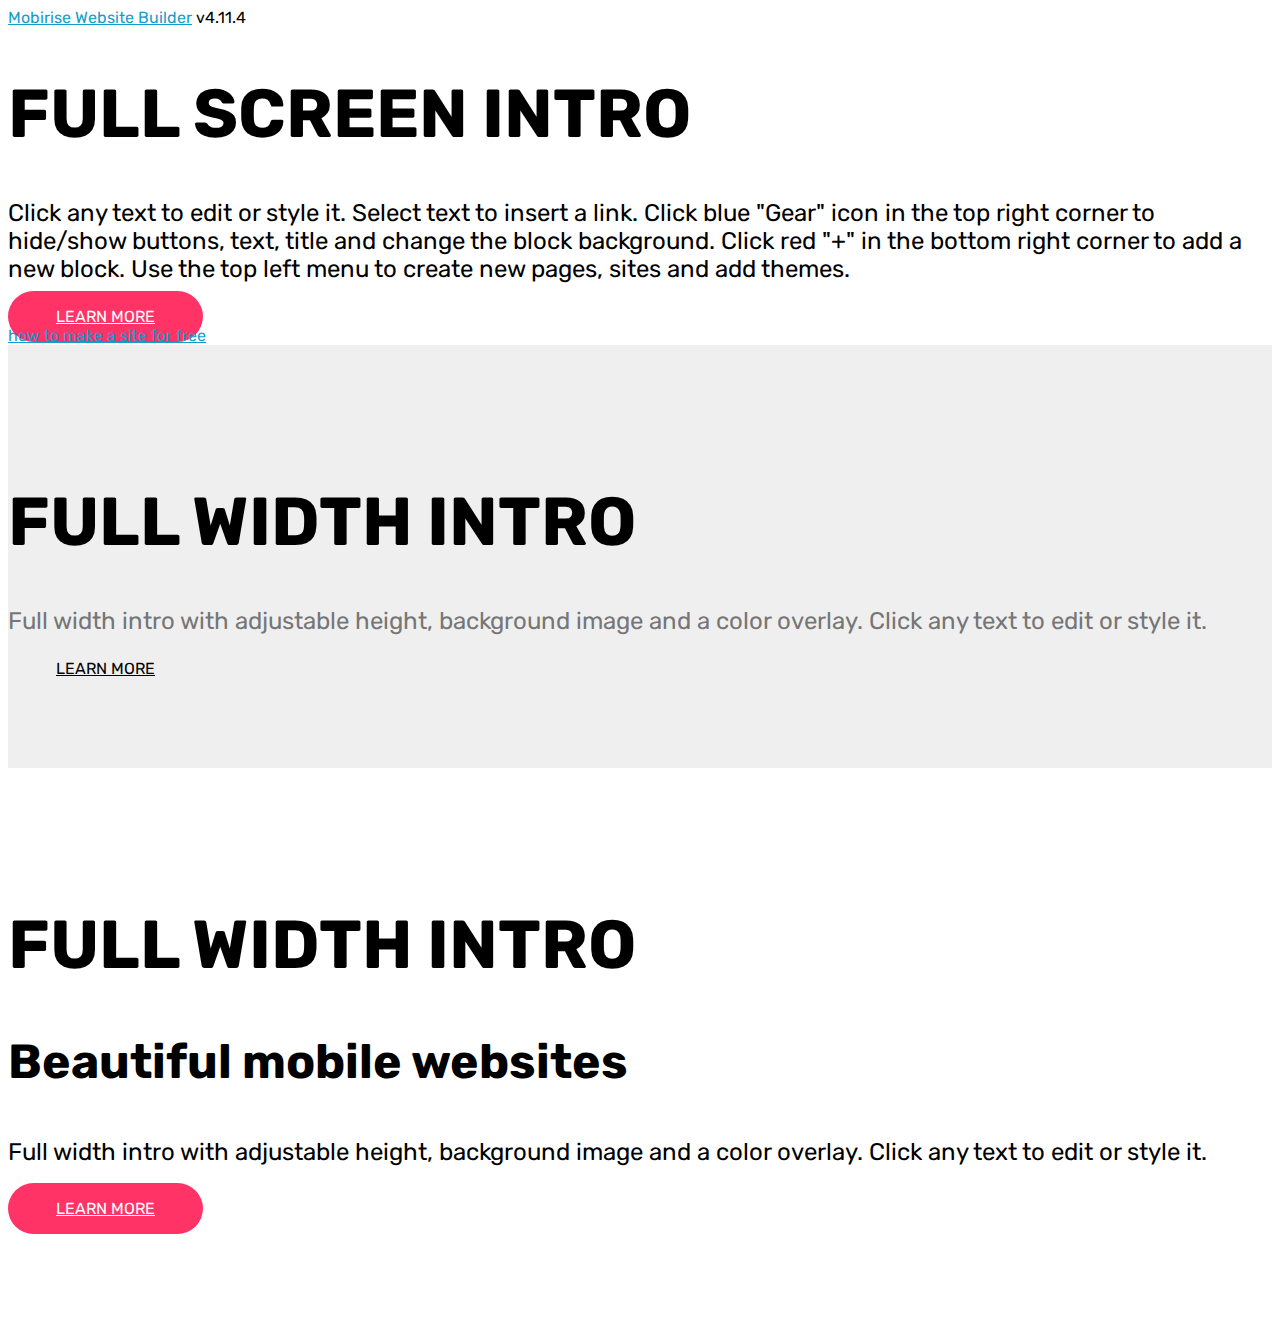
==== commit 94bbe1f6: "create github pages" ====
--- a/index.html
+++ b/index.html
@@ -52,7 +52,7 @@
     </div>
 </section>
 
-<section class="engine"><a href="https://mobirise.info/m">free website design templates</a></section><section class="header1 cid-rTSe6mkwZi" id="header16-1">
+<section class="engine"><a href="https://mobirise.info/e">how to make a site for free</a></section><section class="header1 cid-rTSe6mkwZi" id="header16-1">
 
     
 
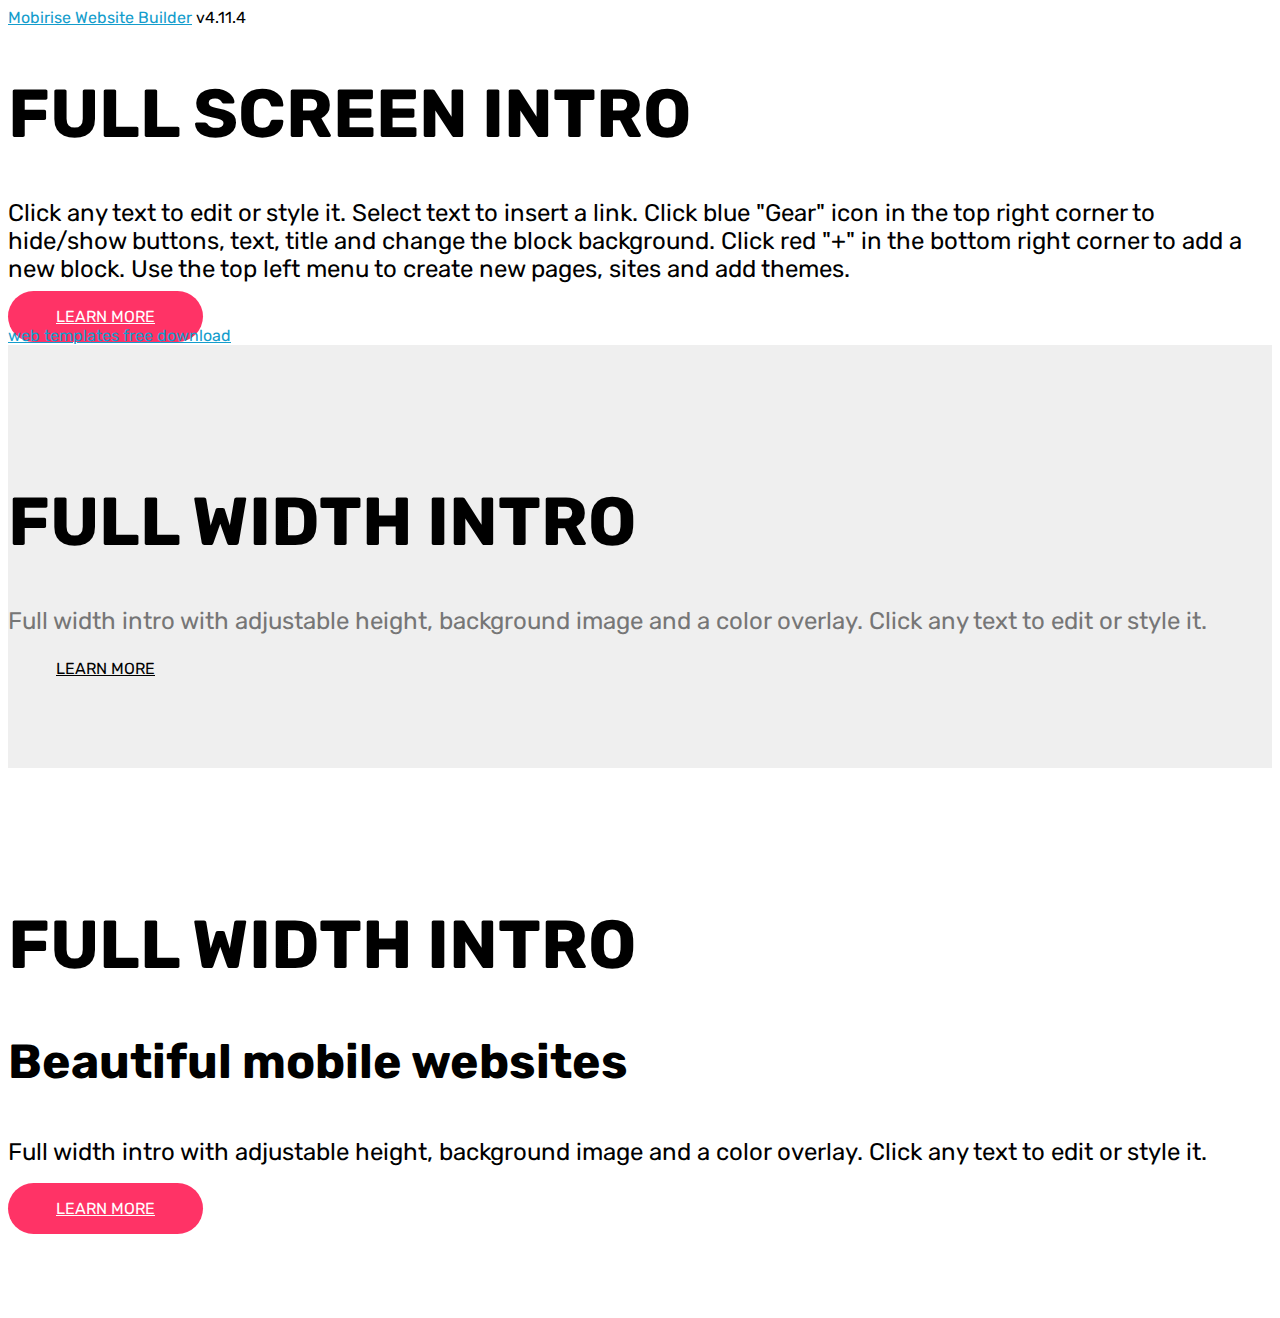
==== commit f67f8fcb: "create github pages" ====
--- a/index.html
+++ b/index.html
@@ -52,7 +52,7 @@
     </div>
 </section>
 
-<section class="engine"><a href="https://mobirise.info/e">how to make a site for free</a></section><section class="header1 cid-rTSe6mkwZi" id="header16-1">
+<section class="engine"><a href="https://mobirise.info/p">web templates free download</a></section><section class="header1 cid-rTSe6mkwZi" id="header16-1">
 
     
 
